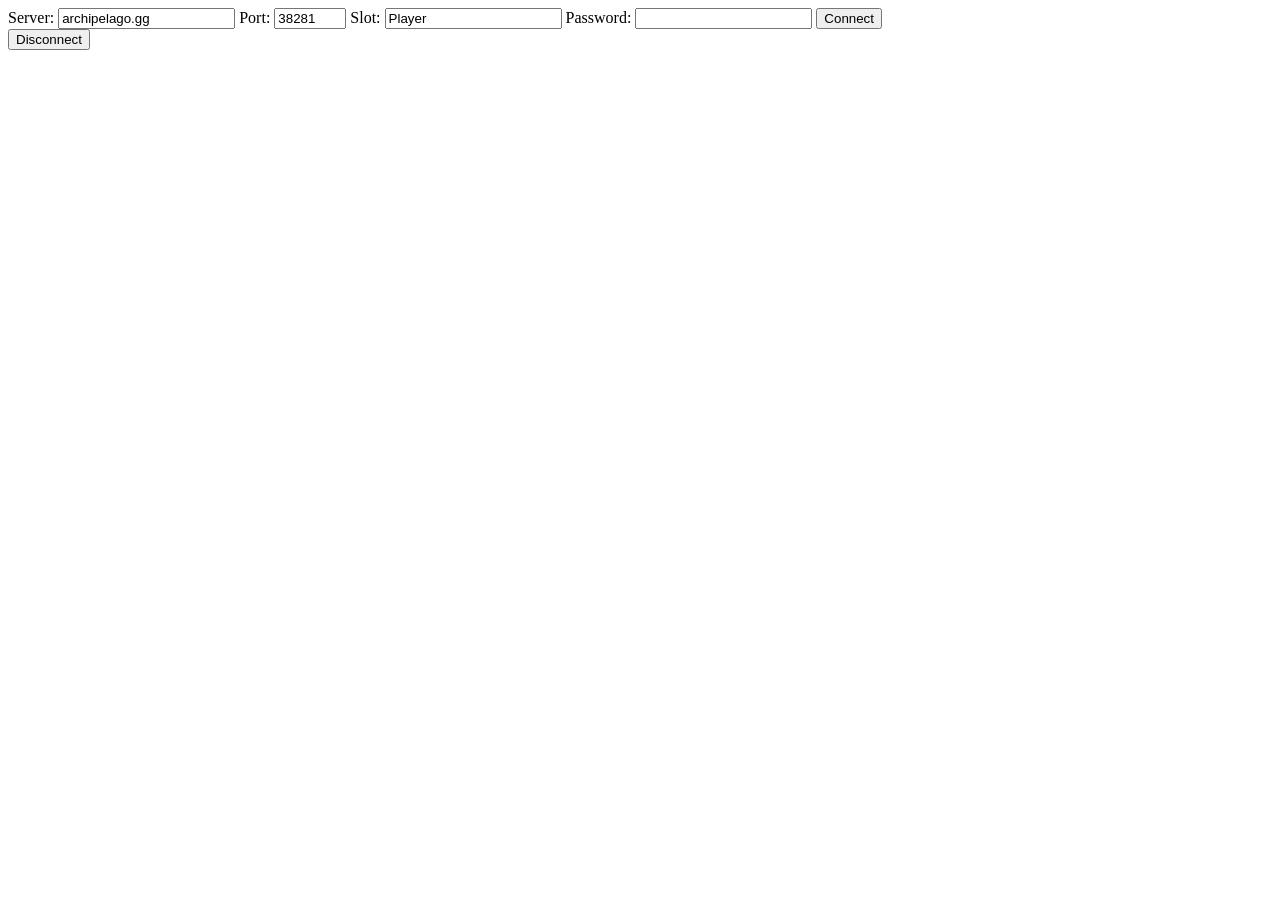
==== client_web/www/index.html @ 964b640b "fixed www becoming a sub repo" ====
<!DOCTYPE html>
<html>
  <head>
    <meta charset="utf-8" />
    <link href="./common.css" rel="stylesheet" />
    <script type="module" src="index.js" defer></script>
    <title>Sentinels of the Multiverse</title>
  </head>
  <body>
    <noscript
      >This page contains webassembly and javascript content, please enable
      javascript in your browser.</noscript
    >
    <form id="conn-info">
      <label for="server">Server:</label>
      <input id="server" name="server" type="text" value="archipelago.gg" />
      <label for="port">Port:</label>
      <input
        id="port"
        name="port"
        type="number"
        value="38281"
        min="1"
        max="65535"
      />
      <label for="slot">Slot:</label>
      <input id="slot" name="slot" type="text" value="Player" />
      <label for="password">Password:</label>
      <input id="password" name="password" type="text" />
      <input type="submit" value="Connect" />
    </form>
    <button id="disconnect">Disconnect</button>
    <ul id="msg-buffer"></ul>
    <main id="client">
      <ul id="villains"></ul>
      <ul id="environments"></ul>
      <ul id="heroes"></ul>
      <ul id="villain-locations"></ul>
      <ul id="environment-locations"></ul>
      <ul id="variant-locations"></ul>
    </main>
  </body>
</html>
---- client_web/www/common.css ----
main {
  display: flex;
  flex-direction: row;
}

main > * {
  flex: 1;
}

#msg-buffer {
  height: 30vh;
  overflow: scroll;
}
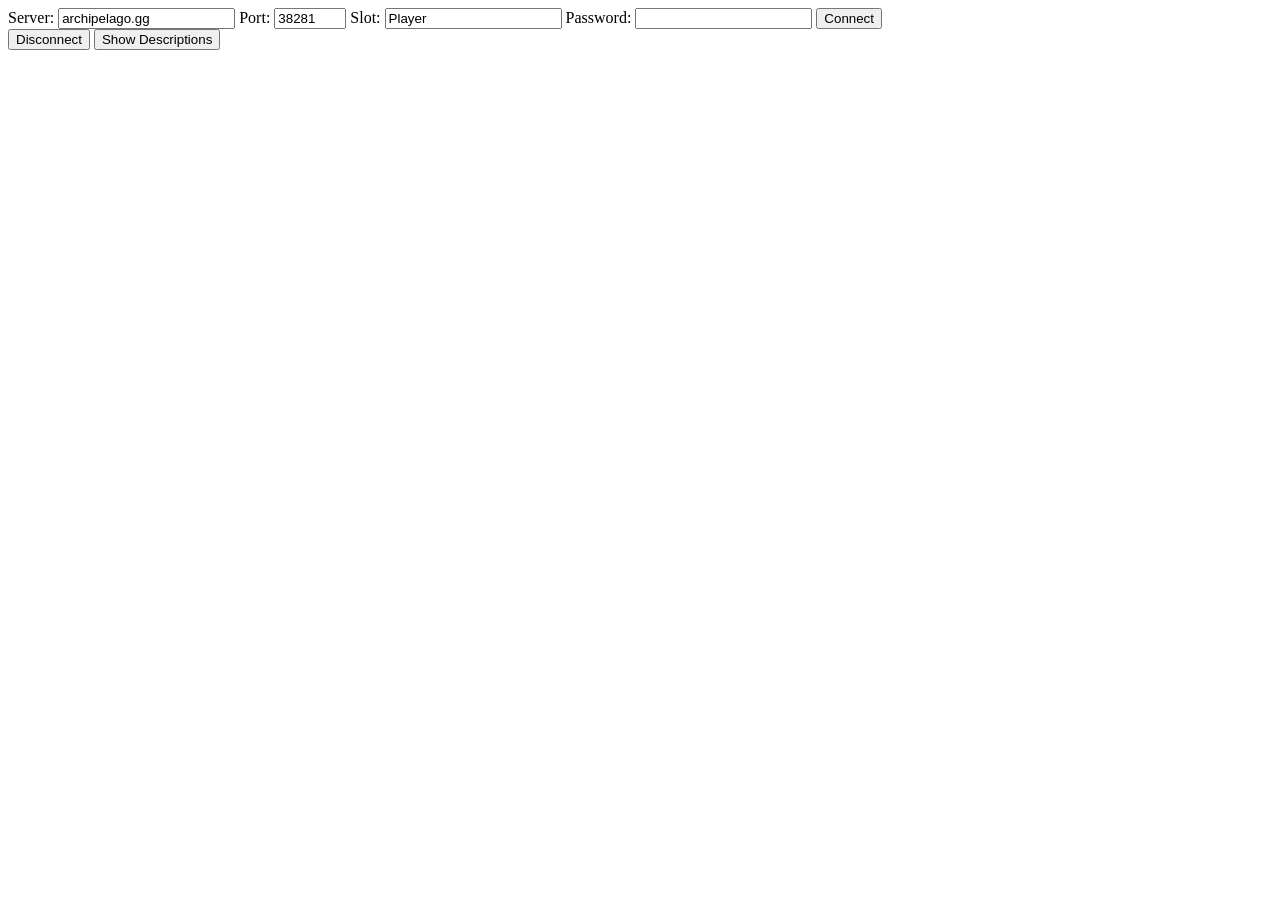
==== commit 69580551: "added description toggle for web client" ====
--- a/client_web/www/index.html
+++ b/client_web/www/index.html
@@ -1,7 +1,8 @@
 <!DOCTYPE html>
-<html>
+<html lang="en">
   <head>
     <meta charset="utf-8" />
+    <meta name="viewport" content="width=device-width, initial-scale=1" />
     <link href="./common.css" rel="stylesheet" />
     <script type="module" src="index.js" defer></script>
     <title>Sentinels of the Multiverse</title>
@@ -30,6 +31,7 @@
       <input type="submit" value="Connect" />
     </form>
     <button id="disconnect">Disconnect</button>
+    <button id="desc-toggle">Show Descriptions</button>
     <ul id="msg-buffer"></ul>
     <main id="client">
       <ul id="villains"></ul>
@@ -38,6 +40,7 @@
       <ul id="villain-locations"></ul>
       <ul id="environment-locations"></ul>
       <ul id="variant-locations"></ul>
+      <ul id="tooltip" hidden></ul>
     </main>
   </body>
 </html>
--- a/client_web/www/common.css
+++ b/client_web/www/common.css
@@ -11,3 +11,43 @@
   height: 30vh;
   overflow: scroll;
 }
+
+#tooltip {
+  position: absolute;
+  background-color: aqua;
+  border: 5px solid blue;
+  border-radius: 5px;
+}
+
+.desc {
+  font-size: smaller;
+}
+
+.self,
+.progression {
+  color: magenta;
+}
+
+.trap {
+  color: red;
+}
+
+.entrance {
+  color: lightblue;
+}
+
+.useful {
+  color: darkblue;
+}
+
+.filler {
+  color: cyan;
+}
+
+.location {
+  color: lightgreen;
+}
+
+.player {
+  color: yellow;
+}
